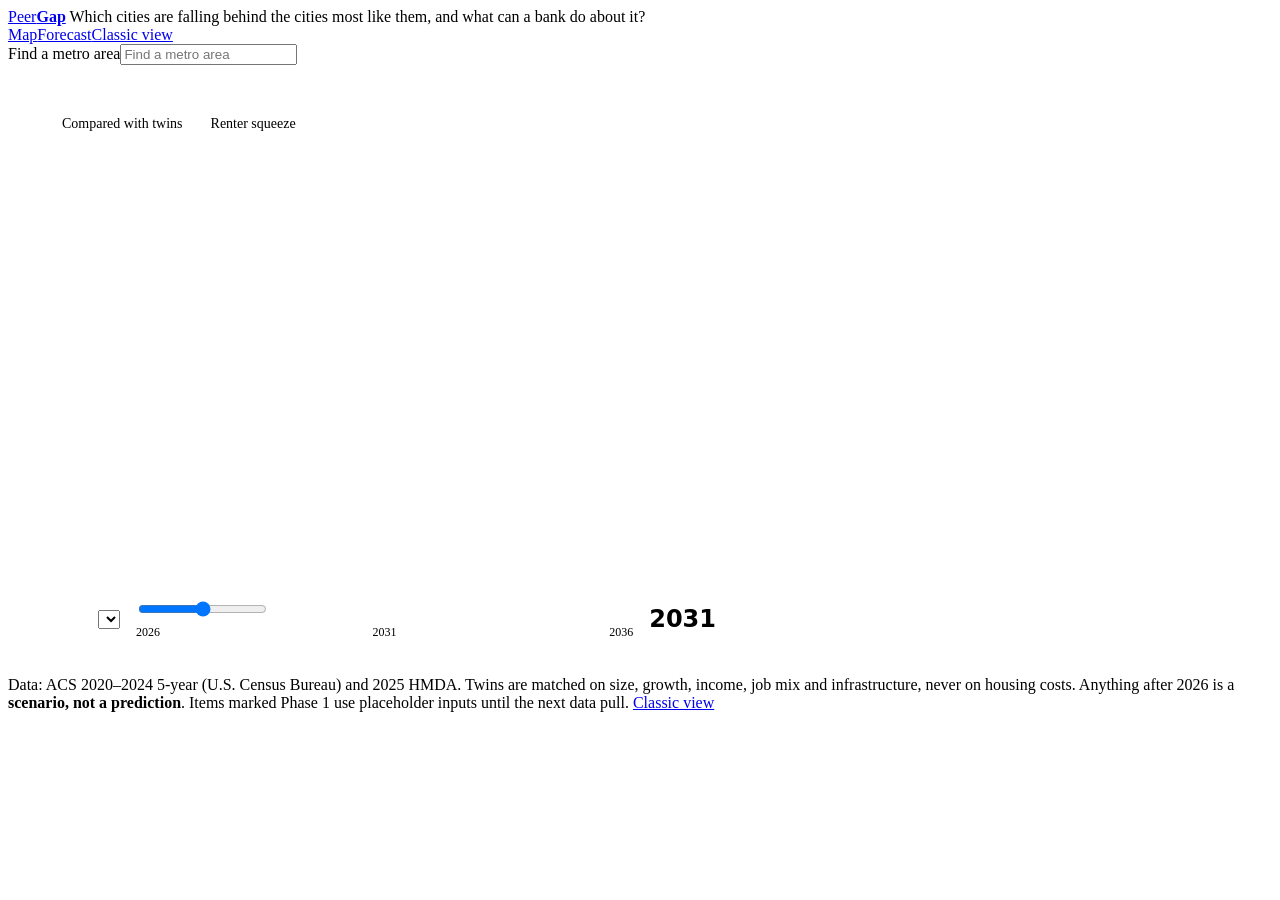
==== src/index.html @ 219c3370 "feat: map UI, forecast page, and v2 outputs for the PNC final - index.html: US map of the 100 metros" ====
<!doctype html>
<html lang="en" data-theme="light">
<head>
<meta charset="utf-8">
<meta name="viewport" content="width=device-width,initial-scale=1">
<title>PeerGap Map</title>
<meta name="description" content="Which cities are falling behind the cities most like them, and what can a bank do about it?">
<style>
/*__SHARED_CSS__*/
main{display:grid;grid-template-columns:minmax(0,1fr) 500px;gap:16px;padding:16px 24px 8px;align-items:start}
.left{display:grid;gap:16px;min-width:0}
.maptop{display:flex;align-items:center;justify-content:space-between;gap:12px;padding:12px 16px;border-bottom:1px solid var(--line);flex-wrap:wrap}
.seg{display:inline-flex;border:1px solid var(--line);border-radius:8px;overflow:hidden}
.seg button{font:inherit;font-size:14px;padding:7px 14px;border:0;background:var(--surface);color:var(--ink);cursor:pointer}
.seg button[aria-pressed="true"]{background:var(--ink);color:var(--bg)}
.legend{display:flex;align-items:center;gap:12px;font-size:13px;color:var(--muted);flex-wrap:wrap}
.legend i{display:inline-block;width:9px;height:9px;border-radius:50%;margin-right:5px;vertical-align:-1px}
.mapwrap{position:relative;padding:8px 8px 0}
svg.map{width:100%;height:auto;display:block}
.state{fill:var(--land);stroke:var(--bg);stroke-width:.8}
.dot{stroke:var(--surface);stroke-width:.8;cursor:pointer;transition:r .15s}
.dot:hover{stroke:var(--ink);stroke-width:1.2}
.dot.sel{stroke:var(--ink);stroke-width:2.5}
.lbl{font:700 15px Inter,system-ui,sans-serif;fill:var(--ink);paint-order:stroke;stroke:var(--surface);stroke-width:4px;pointer-events:none}
.timebar{display:grid;grid-template-columns:auto auto 1fr auto;gap:16px;align-items:center;padding:12px 16px;border-top:1px solid var(--line)}
.playbtn{width:34px;height:34px;border-radius:50%;border:0;background:var(--orange);color:#fff;font-size:14px;cursor:pointer;display:grid;place-items:center}
.ticks{display:flex;justify-content:space-between;font-size:12px;color:var(--muted);margin-top:4px}
.year{font:800 24px/1 Archivo,system-ui,sans-serif;font-variant-numeric:tabular-nums;min-width:62px;text-align:right}
.kpis{display:grid;grid-template-columns:repeat(3,1fr)}
.kpi{padding:18px 20px;border-right:1px solid var(--line)}
.kpi:last-child{border-right:0}
.kpi .n{font:800 30px/1 Archivo,system-ui,sans-serif;font-variant-numeric:tabular-nums}
.kpi .n small{font:400 15px/1 Inter,system-ui,sans-serif;color:var(--muted);margin-left:4px}
.kpi p{margin:6px 0 0;color:var(--muted);font-size:14px;max-width:30ch}
.rail{display:grid;gap:0}
.rail>section{padding:18px 20px;border-bottom:1px solid var(--line)}
.rail>section:last-child{border-bottom:0}
.name{font:700 20px/1.25 Archivo,system-ui,sans-serif;margin:0;overflow-wrap:anywhere}
.sub{color:var(--muted);font-size:14px;margin:4px 0 0}
.sub b{color:var(--ink)}
.meta{display:flex;flex-wrap:wrap;gap:6px;margin-top:10px;align-items:center;font-size:13px;color:var(--muted)}
.rows{display:grid;grid-template-columns:minmax(150px,1fr) 1.1fr;gap:12px 18px;align-items:center;margin-top:6px}
.rows .l{font-size:14px;line-height:1.3}
.db{position:relative;height:30px}
.db .tr{position:absolute;left:0;right:0;top:21px;height:2px;background:var(--line)}
.db .seg2{position:absolute;top:21px;height:2px;background:var(--dot)}
.db .pt{position:absolute;top:17px;width:10px;height:10px;border-radius:50%;transform:translateX(-50%)}
.db .v{position:absolute;top:0;font-size:12px;transform:translateX(-50%);white-space:nowrap;font-variant-numeric:tabular-nums}
.db .v.me{font-weight:700}
.key{font-size:13px;color:var(--muted);margin-top:8px;display:flex;gap:16px}
.key i{display:inline-block;width:8px;height:8px;border-radius:50%;margin-right:5px}
.twins{font-size:14px;color:var(--muted);margin-top:10px;line-height:1.7}
.twins button{all:unset;cursor:pointer;color:var(--ink);text-decoration:underline;text-decoration-color:var(--line);text-underline-offset:3px}
.twins button:hover{text-decoration-color:var(--ink)}
.twins button:focus-visible{outline:2px solid var(--orange)}
.fix{border-left:4px solid var(--orange);padding-left:14px}
.fix .lane{color:var(--orange);font-size:12px;font-weight:700;letter-spacing:.6px;text-transform:uppercase}
.fix h4{margin:2px 0 6px;font:700 18px/1.3 Archivo,system-ui,sans-serif}
.fix p{margin:0 0 8px;font-size:14px}
.tiles{display:grid;grid-template-columns:1fr 1fr;gap:12px;margin:12px 0}
.tile{background:var(--chip);border-radius:8px;padding:12px 14px}
.tile .k{font-size:13px;color:var(--muted)}
.tile .big{font:800 24px/1.2 Archivo,system-ui,sans-serif;font-variant-numeric:tabular-nums}
.tile .big small{font:400 14px/1 Inter,system-ui,sans-serif;color:var(--muted)}
.tile .s{font-size:13px;color:var(--muted);font-variant-numeric:tabular-nums}
.result{margin:10px 0 4px;font-size:15px}
details{margin-top:0}
summary{cursor:pointer;font-size:14px;color:var(--muted)}
.layers{width:100%;border-collapse:collapse;font-size:13px;margin-top:8px}
.layers td{padding:5px 4px;border-bottom:1px solid var(--line);vertical-align:top}
.layers td:last-child{text-align:right;white-space:nowrap}
.ok{color:var(--green);font-weight:600}
.scrollx{overflow-x:auto;margin:0 -4px}
.pt{border-collapse:collapse;font-size:12px;font-variant-numeric:tabular-nums;white-space:nowrap;width:100%}
.pt th{font-weight:600;color:var(--muted);text-align:right;padding:5px 6px;border-bottom:1px solid var(--line)}
.pt td{text-align:right;padding:5px 6px;border-bottom:1px solid var(--line)}
.pt th:first-child,.pt td:first-child{text-align:left}
.pt tr.me td{font-weight:700;background:var(--sel)}
.pt tr.med td{color:var(--muted);font-style:italic}
details+details{margin-top:8px}
@media (max-width:1100px){main{grid-template-columns:1fr}}
@media (max-width:700px){.rows{grid-template-columns:1fr;gap:2px 0}.rows .l{margin-top:10px}.tiles{grid-template-columns:1fr}.maptop{padding:10px 12px}.kpis{grid-template-columns:1fr}.kpi{border-right:0;border-bottom:1px solid var(--line)}.timebar{grid-template-columns:auto 1fr auto}.timebar .what{grid-column:1/-1}}
</style>
</head>
<body>
<header>
  <a class="word" href="index.html">Peer<b>Gap</b></a>
  <span class="tag">Which cities are falling behind the cities most like them, and what can a bank do about it?</span>
  <nav><a href="index.html" aria-current="page">Map</a><a href="forecast.html">Forecast</a><a href="legacy.html">Classic view</a></nav>
  <div class="search"><label class="sr" for="q">Find a metro area</label><input id="q" type="search" placeholder="Find a metro area" autocomplete="off"><ul id="hits" role="listbox"></ul></div>
</header>
<main>
  <div class="left">
    <div class="card">
      <div class="maptop">
        <div class="seg" role="group" aria-label="Map colouring">
          <button id="mode-twins" aria-pressed="true">Compared with twins</button>
          <button id="mode-squeeze" aria-pressed="false">Renter squeeze</button>
        </div>
        <div class="legend" id="legend"></div>
      </div>
      <div class="mapwrap"><svg class="map" id="map" viewBox="0 0 975 610" role="img" aria-label="Map of the 100 largest U.S. metros"></svg></div>
      <div class="timebar">
        <button class="playbtn" id="play" aria-label="Play the scenario">&#9654;</button>
        <select id="whatif" class="what" aria-label="What-if scenario"></select>
        <div><input type="range" id="year" min="2026" max="2036" step="1" value="2031" aria-label="Year"><div class="ticks"><span>2026</span><span>2031</span><span>2036</span></div></div>
        <span class="year" id="yearlbl">2031</span>
      </div>
    </div>
    <div class="card kpis" id="kpis"></div>
  </div>
  <div class="card rail" id="rail"></div>
</main>
<footer>
  <span>Data: ACS 2020–2024 5-year (U.S. Census Bureau) and 2025 HMDA. Twins are matched on size, growth, income, job mix and infrastructure, never on housing costs.</span>
  <span>Anything after 2026 is a <b>scenario, not a prediction</b>. Items marked <span class="badge p1">Phase 1</span> use placeholder inputs until the next data pull.</span>
  <a href="legacy.html">Classic view</a>
</footer>
<script>/*__D3__*/</script>
<script>/*__TOPOJSON__*/</script>
<script>
const DATA = /*__DATA__*/;
const V2 = /*__V2__*/;
const US = /*__US__*/;
const M = DATA.metros, byId = Object.fromEntries(M.map(x=>[x.id,x]));
const slug = s => s.toLowerCase().replace(/[^a-z0-9]/g,'');
const bySlug = Object.fromEntries(M.map(x=>[slug(x.s),x]));
const esc = s => String(s).replace(/[&<>"]/g,c=>({'&':'&amp;','<':'&lt;','>':'&gt;','"':'&quot;'}[c]));
const sgn = v => (v>0?'+':v<0?'−':'')+Math.abs(v).toFixed(2);
const YEARS = V2.years, CFG = V2.cfg;
const ROWS = [ // plain-language view of the four measures the deck leads with
  ['burden','Renters stretched by rent', v=>Math.round(v*100)+'%', 1],
  ['price_to_income','Years of income to buy a home', v=>v.toFixed(1)+' yrs', 1],
  ['denial','Buyers turned down for a mortgage', v=>'1 in '+Math.round(1/v), 1],
  ['homeownership','Households that own their home', v=>Math.round(v*100)+'%', -1]];
const CAUSE = {
  O:['Buyers get turned down','Mortgage applications are denied more often than in its twin cities.'],
  H:['Not enough homes get built','Fewer new homes per household than its twin cities, so prices and rents have nowhere to go but up.'],
  M:['Older homes are slipping away','More of the housing stock is pre-1960 than in its twins, and it is repricing or falling out of use.'],
  E:['Owning costs keep climbing','Property tax and insurance take a bigger bite of owner income than in its twin cities.']};
const PRODUCT = {
  'Gap Equity Loan':'a partner pool covers 20% down, the bank makes the 80% loan.',
  'Second-look underwriting':'a second look for denied applicants using rent history.',
  'Condo rescue loans':'financing for buildings that fail agency condo rules, so units can get mortgages again.',
  'Hidden-land finder + construction financing':'map under-used parcels and finance the homes that fit on them.',
  'Predevelopment financing':'early money for permits and plans so projects reach construction.',
  'Fix-to-keep loans':'repair loans that keep older low-rent buildings in use.',
  'Expiring-affordability alerts':'flag buildings about to reprice and co-invest to keep them affordable.',
  'Homestead auto-filing':'file the tax exemptions owners are missing.',
  'Insurance-retrofit grants':'fund the roof and storm upgrades that cut premiums.',
  'Escrow early warning':'warn owners before tax and insurance jumps hit their payment.'};
const LAYERS = [['Census ACS 5-year','yearly','ok'],['HMDA mortgage data','yearly','ok'],['Building permits','monthly','p1'],['Zillow / Apartment List rents','monthly','p1'],['FHFA house price index','quarterly','p1'],['BLS jobs and wages','monthly','p1'],['HUD subsidized housing + NHPD','yearly','p1'],['County parcels','yearly','p1'],['FEMA risk + flood insurance','yearly','p1'],['Fannie Mae condo eligibility','monthly','p1'],['Council agendas (AI scan)','weekly','p1'],['Bank-side: applications, denial reasons, escrow','live · never leaves the bank','bank']];

const S = {id:null, mode:'twins', whatif:'rents_outpace_pay', year:2031, play:false, timer:null};
const yi = () => S.year - YEARS[0];
const sc = (id, w=S.whatif) => V2.metros[id].sc[w];
const gapAt = (id, y=yi(), play=false) => { const s = sc(id); return (play ? s.gp : s.g)[y]; };
const rankAt = (id, y=yi(), play=false) => { const g = gapAt(id,y,play); return 1 + M.filter(x=>x.id!==id && gapAt(x.id,y) > g).length; };
const stretched = (y) => M.filter(x=>sc(x.id).b[y] >= CFG.stretched_share).length;

// ---------- map ----------
const proj = d3.geoAlbersUsa().scale(1300).translate([487.5,305]);
const path = d3.geoPath();
const svg = d3.select('#map');
svg.append('g').selectAll('path').data(topojson.feature(US, US.objects.states).features).join('path').attr('class','state').attr('d', path);
const pts = M.map(x=>{ const v=V2.metros[x.id], p=proj([v.lon,v.lat]); return {x, px:p?p[0]:null, py:p?p[1]:null}; }).filter(d=>d.px!==null);
const dots = svg.append('g').selectAll('circle').data(pts).join('circle').attr('class','dot').attr('cx',d=>d.px).attr('cy',d=>d.py).attr('r',4.5)
  .on('click',(e,d)=>select(d.x.id)).append('title');
const label = svg.append('text').attr('class','lbl');
const twinColor = g => g >= CFG.wide_margin_sd ? 'var(--red)' : g >= CFG.gap_metro_sd ? 'var(--orange)' : g <= -CFG.gap_metro_sd ? 'var(--green)' : 'var(--dot)';
const squeezeColor = b => b >= 0.60 ? 'var(--red)' : b >= 0.55 ? 'var(--orange)' : b >= 0.50 ? 'var(--peach)' : 'var(--dot)';
function paint(){
  svg.selectAll('circle.dot').attr('fill', d => S.mode==='twins' ? twinColor(d.x.gap) : squeezeColor(sc(d.x.id).b[yi()]))
    .classed('sel', d=>d.x.id===S.id).attr('r', d=>d.x.id===S.id?7:4.5)
    .select('title').text(d => S.mode==='twins' ? `${d.x.s}: ${sgn(d.x.gap)} SD vs twins (#${d.x.rank})` : `${d.x.s}: ${Math.round(sc(d.x.id).b[yi()]*100)}% of renters stretched in ${S.year} (scenario)`);
  svg.selectAll('circle.sel').raise();
  const sel = pts.find(d=>d.x.id===S.id); if(sel){ label.attr('x',sel.px+10).attr('y',sel.py+5).text(sel.x.s); }
  document.getElementById('legend').innerHTML = S.mode==='twins'
    ? `Gap vs. its twins: <span><i style="background:var(--red)"></i>Wide margin</span><span><i style="background:var(--orange)"></i>Behind</span><span><i style="background:var(--dot)"></i>In line</span><span><i style="background:var(--green)"></i>Ahead</span>`
    : `Renters spending 30%+ on rent: <span><i style="background:var(--red)"></i>6 in 10+</span><span><i style="background:var(--orange)"></i>55%+</span><span><i style="background:var(--peach)"></i>Half+</span><span><i style="background:var(--dot)"></i>Under half</span>`;
}
function setMode(m){ S.mode=m; document.getElementById('mode-twins').setAttribute('aria-pressed', m==='twins'); document.getElementById('mode-squeeze').setAttribute('aria-pressed', m==='squeeze'); paint(); }
document.getElementById('mode-twins').onclick = ()=>setMode('twins');
document.getElementById('mode-squeeze').onclick = ()=>setMode('squeeze');

// ---------- time ----------
const yr = document.getElementById('year');
function setYear(y){ S.year=+y; yr.value=y; yr.style.setProperty('--p', ((y-2026)/10*100)+'%'); document.getElementById('yearlbl').textContent=y; paint(); kpis(); scenarioCard(); }
yr.addEventListener('input', e=>setYear(e.target.value));
const wsel = document.getElementById('whatif');
wsel.innerHTML = Object.entries(V2.whatifs).map(([k,l])=>`<option value="${k}">What if: ${esc(l.toLowerCase())}</option>`).join('');
wsel.value = S.whatif; wsel.onchange = e=>{ S.whatif=e.target.value; paint(); kpis(); scenarioCard(); };
const playBtn = document.getElementById('play');
playBtn.onclick = ()=>{
  if(S.play){ clearInterval(S.timer); S.play=false; playBtn.innerHTML='&#9654;'; return; }
  S.play=true; playBtn.innerHTML='&#10074;&#10074;'; if(S.mode!=='squeeze') setMode('squeeze');
  let y = S.year>=2036 ? 2026 : S.year; setYear(y);
  S.timer = setInterval(()=>{ y++; if(y>2036){ clearInterval(S.timer); S.play=false; playBtn.innerHTML='&#9654;'; return; } setYear(y); }, 650);
};

// ---------- KPIs ----------
function kpis(){
  const n1 = M.filter(x=>x.gap>=CFG.gap_metro_sd).length, n2 = M.filter(x=>x.gap>=CFG.wide_margin_sd).length;
  const a = stretched(0), b = stretched(yi());
  document.getElementById('kpis').innerHTML = `
    <div class="kpi"><div class="n">${n1}<small>of 100</small></div><p>metros are less affordable than their twins</p></div>
    <div class="kpi"><div class="n">${n2}</div><p>trail their twins by a wide margin</p></div>
    <div class="kpi"><div class="n">${a} <span aria-hidden="true">→</span><span class="sr">to</span> <span style="color:${b>a?'var(--red)':b<a?'var(--green)':'inherit'}">${b}</span></div><p>metros where 6 in 10 renters are stretched, by ${S.year} <span class="badge p1">scenario</span></p></div>`;
}

// ---------- rail ----------
const ext = {}; ROWS.forEach(([k])=>{ const vals = M.flatMap(x=>[x.m[k],x.mt[k]]); ext[k]=[Math.min(...vals), Math.max(...vals)]; });
function dumbbell(x,[k,l,f,dir]){
  const v=x.m[k], t=x.mt[k], [lo,hi]=ext[k], px = u => 6+88*(u-lo)/(hi-lo);
  const worse = dir*(v-t)>0, close = Math.abs(v-t)/Math.max(Math.abs(t),1e-9)<0.02;
  const c = close?'var(--ink)':worse?'var(--red)':'var(--green)';
  return `<div class="l">${l}</div><div class="db" role="img" aria-label="${l}: ${x.s} ${f(v)}, twin median ${f(t)}">
    <div class="tr"></div><div class="seg2" style="left:${Math.min(px(v),px(t))}%;width:${Math.abs(px(v)-px(t))}%"></div>
    <span class="v" style="left:${px(t)}%;color:var(--muted)">${f(t)}</span><span class="v me" style="left:${px(v)}%;color:${c}">${f(v)}</span>
    <span class="pt" style="left:${px(t)}%;background:var(--dot)"></span><span class="pt" style="left:${px(v)}%;background:${c}"></span></div>`;
}
function fixCard(x){
  const v = V2.metros[x.id], p = PLAY[x.top];
  if(!x.top || x.gap<=0) return `<div class="fix" style="border-left-color:var(--green)"><div class="lane" style="color:var(--green)">Watch</div><h4>${x.gap>0?'No driver is worse than its twins':'More affordable than its twins'}</h4><p>${esc(x.s)} matches or beats its twins on the drivers we measure${x.top?`; ${PLAY[x.top][0].toLowerCase()} is where it trails most`:''}.</p></div>`;
  const [h,why] = CAUSE[x.top]; const prods = v.products.length?v.products:(PLAY[x.top]?[PLAY[x.top][1]]:[]);
  const first = prods[0], rest = prods.slice(1);
  return `<div class="fix"><div class="lane">${esc(v.lane)}</div><h4>${h}</h4><p>${why}</p>
    <p><b>Bank play:</b> ${esc(first)}: ${PRODUCT[first]||''}${rest.length?' Plus '+rest.map(r=>r.toLowerCase()).join(' and ')+'.':''}</p>
    <p class="note">Why this lane: ${esc(v.route_reason)}.</p></div>`;
}
const PLAY = {H:['Housing supply','Build'],O:['Ownership access','Access'],M:['Maintaining existing stock','Preserve'],E:['Expenses of ownership','Relief']};
const pct = v => v==null ? '—' : (v*100).toFixed(1)+'%';
function peerTable(x){
  const v = V2.metros[x.id], cl = V2.clusters[v.cluster];
  const row = (id, d, me) => { const f = V2.metros[id].f; return `<tr${me?' class="me"':''}><td>${esc(byId[id].s)}</td><td>${d==null?'—':d.toFixed(2)}</td><td>${(f[0]/1e6).toFixed(1)}M</td><td>${f[1]==null?'n/a':(f[1]>0?'+':'')+(f[1]*100).toFixed(1)+'%'}</td><td>$${Math.round(f[2]/1000)}k</td><td>${esc(f[3])} ${pct(f[4])}</td><td>${pct(f[5])}</td><td>${pct(f[6])}</td><td>${pct(f[7])}</td><td>${f[8].toFixed(0)}</td><td>${sgn(f[9])}</td></tr>`; };
  const med = i => { const a = x.tw.map(id=>V2.metros[id].f[i]).filter(z=>z!=null).sort((p,q)=>p-q); const n=a.length; return n? (n%2? a[(n-1)/2] : (a[n/2-1]+a[n/2])/2) : null; };
  const mrow = `<tr class="med"><td>Twin median</td><td>${med_d(v.td).toFixed(2)}</td><td>${(med(0)/1e6).toFixed(1)}M</td><td>${(med(1)>0?'+':'')+(med(1)*100).toFixed(1)}%</td><td>$${Math.round(med(2)/1000)}k</td><td>${pct(med(4))}</td><td>${pct(med(5))}</td><td>${pct(med(6))}</td><td>${pct(med(7))}</td><td>${med(8).toFixed(0)}</td><td>${sgn(med(9))}</td></tr>`;
  return `<p class="note" style="margin:8px 0 6px">Distance = how different on the matching factors (lower is closer). Housing costs are never used to match. ${esc(x.s)} sits in <b>${esc(cl.name)}</b>: ${cl.n} metros like ${esc(cl.examples.split(' | ').slice(0,3).join(', '))}.</p>
    <div class="scrollx"><table class="pt"><thead><tr><th>Metro</th><th>Dist.</th><th>Pop.</th><th>5-yr growth</th><th>Income</th><th>Top industry</th><th>Broadband</th><th>Transit</th><th>No car</th><th>Commute</th><th>Housing score</th></tr></thead>
    <tbody>${row(x.id,null,true)}${x.tw.map((id,i)=>row(id, v.td[i])).join('')}${mrow}</tbody></table></div>`;
}
const med_d = a => { const s=[...a].sort((p,q)=>p-q), n=s.length; return n%2? s[(n-1)/2] : (s[n/2-1]+s[n/2])/2; };
function rail(){
  const x = byId[S.id], v = V2.metros[x.id];
  const arrow = {diverging:'↗ Diverging', recovering:'↘ Recovering', chronic:'→ Chronic', stable:'→ Stable'}[v.trend];
  document.getElementById('rail').innerHTML = `
    <section>
      <h2 class="name">${esc(x.n)}</h2>
      <p class="sub"><b>${sgn(x.gap)} SD</b> ${x.gap>0?'less':'more'} affordable than its 10 twins · <b>#${x.rank}</b> of 100 · top 10 in <b>${Math.round(x.mc*100)}%</b> of ${DATA.meta.runs.toLocaleString()} simulations</p>
      <div class="meta"><span class="badge">${esc(V2.clusters[v.cluster].name)}</span><span>${arrow} <span class="tabular">${sgn(v.gap_then)} then → ${sgn(x.gap)} now</span></span><span class="badge p1" title="Trend uses placeholder 2015–19 inputs until the next data pull">Phase 1 · illustrative</span>${v.priority?'<span class="badge" style="background:var(--sel);color:var(--orange-ink)">Priority market</span>':''}</div>
    </section>
    <section>
      <div class="rows">${ROWS.map(r=>dumbbell(x,r)).join('')}</div>
      <div class="key"><span><i style="background:var(--ink)"></i>${esc(x.s)}</span><span><i style="background:var(--dot)"></i>Twin-city median</span></div>
      <p class="twins">Twins: ${x.tw.map(id=>`<button data-id="${id}">${esc(byId[id].s)}</button>`).join(', ')}</p>
      <details><summary>Twins side by side (the matching factors)</summary>${peerTable(x)}</details>
      <details><summary>All six measures and the drivers</summary>
        <table class="layers" style="margin-top:8px">${[['burden','Renters paying 30%+'],['severe','Renters paying 50%+'],['rent_to_income','Rent ÷ renter income'],['price_to_income','Home value ÷ income'],['denial','Mortgage denial rate'],['homeownership','Homeownership']].map(([k,l])=>`<tr><td>${l}</td><td class="tabular">${k==='price_to_income'?x.m[k].toFixed(1)+'×':(x.m[k]*100).toFixed(1)+'%'} <span class="note">vs ${k==='price_to_income'?x.mt[k].toFixed(1)+'×':(x.mt[k]*100).toFixed(1)+'%'}</span></td></tr>`).join('')}
        ${x.dr.map(d=>`<tr><td>${esc({denial:'Mortgage denial rate',tax_burden:'Property tax ÷ owner income',recent_build:'Homes built since 2010',multifamily:'Homes in 5+ unit buildings',pre1960:'Homes built before 1960'}[d.k])} <span class="badge">${d.h}</span></td><td class="tabular" style="color:${d.d>0?'var(--red)':'var(--green)'}">${sgn(d.d)} SD vs twins</td></tr>`).join('')}</table></details>
    </section>
    <section><p class="kicker">Main reason and the fix</p>${fixCard(x)}</section>
    <section id="scenario"></section>
    <section><details><summary>Data layers: what is live and what comes next</summary>
      <table class="layers">${LAYERS.map(([n,f,s])=>`<tr><td>${n}<br><span class="note">${f}</span></td><td>${s==='ok'?'<span class="ok">Live in tool</span>':s==='bank'?'<span class="badge">Bank-side</span>':'<span class="badge p1">Phase 1</span>'}</td></tr>`).join('')}</table></details></section>`;
  scenarioCard();
}
function scenarioCard(){
  const el = document.getElementById('scenario'); if(!el || !S.id) return;
  const x = byId[S.id], v = V2.metros[x.id], s = sc(x.id), y = yi(), play = document.getElementById('bank')?.checked || false;
  const b0 = s.b[0], bY = s.b[y], r0 = rankAt(x.id,0), rY = rankAt(x.id,y,play), g0 = s.g[0], gY = s.g[y], gP = s.gp[y];
  const move = Math.abs(gY-g0) < CFG.diverging_sd ? 'Holds steady' : gY>g0 ? 'Widens' : 'Narrows';
  const smaller = gY>0 ? Math.round((gY-gP)/gY*100) : 0;
  const dpts = ((x.m.denial - x.mt.denial)*100).toFixed(1);
  el.innerHTML = `<p class="kicker">${esc(V2.whatifs[S.whatif])}: ${esc(x.s)} by ${S.year} <span class="badge p1">Phase 1 · scenario</span></p>
    <div class="tiles">
      <div class="tile"><div class="k">Renters stretched by rent</div><div class="big"><small>${Math.round(b0*100)}% →</small> <span style="color:${bY>b0+.005?'var(--red)':bY<b0-.005?'var(--green)':'inherit'}">${Math.round(bY*100)}%</span></div></div>
      <div class="tile"><div class="k">Gap vs. twins</div><div class="big">${move}</div><div class="s">#${r0} → #${rY} of 100${play?' with the play':''}</div></div>
    </div>
    <label class="switch"><input type="checkbox" id="bank" ${play?'checked':''}> Add the bank play</label>
    <p class="result">${x.gap>0 && x.top==='O' || v.lane==='Access'
      ? (play ? `With the bank play, the gap is <b>${smaller}% smaller</b> by ${S.year}.` : `Turn on the bank play to see how much of the gap the ${esc(v.lane)} lane closes by ${S.year}.`)
      : (play ? `The ${esc(v.lane)} lane is modelled only through mortgage access here; for ${esc(x.s)} that closes <b>${smaller}%</b> of the gap by ${S.year}.` : `${esc(x.s)}'s lead driver is ${esc((PLAY[x.top]||['',''])[0].toLowerCase()||'none')}; the bank-play switch models mortgage access only.`)}</p>
    <p class="note">Assumption: the play closes half of the ${dpts}-point denial gap with its twins by 2031. Band and drift come from the 1,000-run Monte Carlo spread.</p>
    <p class="note">Change the what-if under the map. <b>A scenario, not a prediction.</b> <a href="forecast.html#${slug(x.s)}">Open the full forecast →</a></p>`;
  document.getElementById('bank').onchange = scenarioCard;
}

// ---------- selection + search ----------
function select(id, push=true){ S.id=id; rail(); paint(); if(push){ try{ history.replaceState(null,'','#'+slug(byId[id].s)); }catch(e){} } }
document.addEventListener('click', e=>{ const b=e.target.closest('button[data-id]'); if(b) select(b.dataset.id); });
const q = document.getElementById('q'), hits = document.getElementById('hits');
q.addEventListener('input', ()=>{ const f=q.value.trim().toLowerCase(); if(!f){hits.classList.remove('open');return;}
  const list = M.filter(x=>x.n.toLowerCase().includes(f)).slice(0,8);
  hits.innerHTML = list.map(x=>`<li role="option"><button data-id="${x.id}">${esc(x.s)}<small>#${x.rank} · ${sgn(x.gap)}</small></button></li>`).join('') || '<li class="note" style="padding:8px">No metro matches.</li>';
  hits.classList.add('open'); });
q.addEventListener('keydown', e=>{ if(e.key==='Enter'){ const b=hits.querySelector('button'); if(b){ select(b.dataset.id); q.value=''; hits.classList.remove('open'); } } if(e.key==='Escape'){ hits.classList.remove('open'); } });
hits.addEventListener('click', ()=>{ q.value=''; hits.classList.remove('open'); });
document.addEventListener('click', e=>{ if(!e.target.closest('.search')) hits.classList.remove('open'); });

const start = bySlug[(location.hash||'').slice(1)] || bySlug['miami'] || M[0];
kpis(); setYear(2031); select(start.id, false);
</script>
</body>
</html>
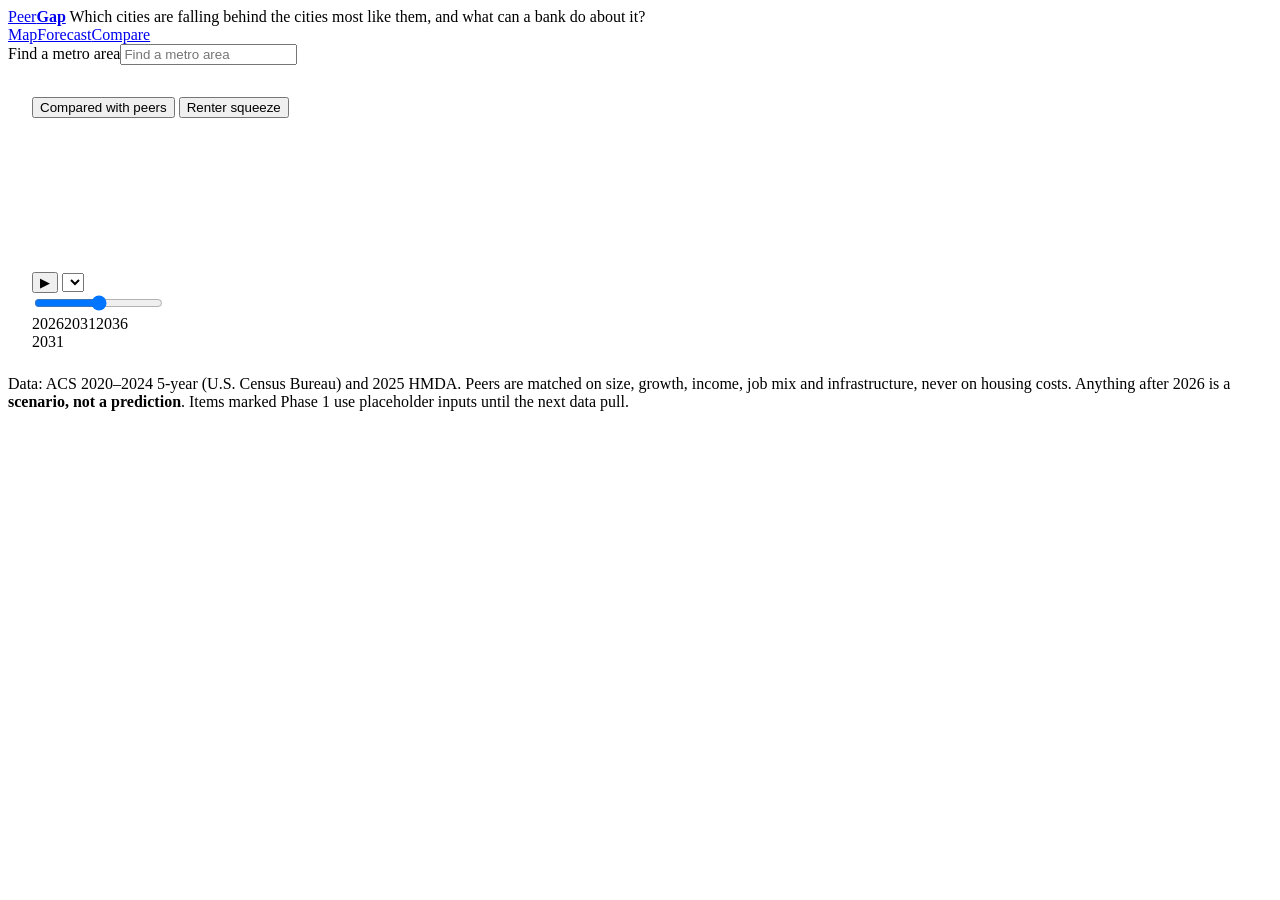
==== commit ed8e18f4: "feat: peer lines, compare page, map-based forecast, simulation Q&A - Map: clicking a city draws thin" ====
--- a/src/index.html
+++ b/src/index.html
@@ -9,39 +9,21 @@
 /*__SHARED_CSS__*/
 main{display:grid;grid-template-columns:minmax(0,1fr) 500px;gap:16px;padding:16px 24px 8px;align-items:start}
 .left{display:grid;gap:16px;min-width:0}
-.maptop{display:flex;align-items:center;justify-content:space-between;gap:12px;padding:12px 16px;border-bottom:1px solid var(--line);flex-wrap:wrap}
-.seg{display:inline-flex;border:1px solid var(--line);border-radius:8px;overflow:hidden}
-.seg button{font:inherit;font-size:14px;padding:7px 14px;border:0;background:var(--surface);color:var(--ink);cursor:pointer}
-.seg button[aria-pressed="true"]{background:var(--ink);color:var(--bg)}
-.legend{display:flex;align-items:center;gap:12px;font-size:13px;color:var(--muted);flex-wrap:wrap}
-.legend i{display:inline-block;width:9px;height:9px;border-radius:50%;margin-right:5px;vertical-align:-1px}
-.mapwrap{position:relative;padding:8px 8px 0}
-svg.map{width:100%;height:auto;display:block}
-.state{fill:var(--land);stroke:var(--bg);stroke-width:.8}
-.dot{stroke:var(--surface);stroke-width:.8;cursor:pointer;transition:r .15s}
-.dot:hover{stroke:var(--ink);stroke-width:1.2}
-.dot.sel{stroke:var(--ink);stroke-width:2.5}
-.lbl{font:700 15px Inter,system-ui,sans-serif;fill:var(--ink);paint-order:stroke;stroke:var(--surface);stroke-width:4px;pointer-events:none}
-.timebar{display:grid;grid-template-columns:auto auto 1fr auto;gap:16px;align-items:center;padding:12px 16px;border-top:1px solid var(--line)}
-.playbtn{width:34px;height:34px;border-radius:50%;border:0;background:var(--orange);color:#fff;font-size:14px;cursor:pointer;display:grid;place-items:center}
-.ticks{display:flex;justify-content:space-between;font-size:12px;color:var(--muted);margin-top:4px}
-.year{font:800 24px/1 Archivo,system-ui,sans-serif;font-variant-numeric:tabular-nums;min-width:62px;text-align:right}
 .kpis{display:grid;grid-template-columns:repeat(3,1fr)}
 .kpi{padding:18px 20px;border-right:1px solid var(--line)}
 .kpi:last-child{border-right:0}
 .kpi .n{font:800 30px/1 Archivo,system-ui,sans-serif;font-variant-numeric:tabular-nums}
 .kpi .n small{font:400 15px/1 Inter,system-ui,sans-serif;color:var(--muted);margin-left:4px}
 .kpi p{margin:6px 0 0;color:var(--muted);font-size:14px;max-width:30ch}
-.rail{display:grid;gap:0}
 .rail>section{padding:18px 20px;border-bottom:1px solid var(--line)}
 .rail>section:last-child{border-bottom:0}
 .name{font:700 20px/1.25 Archivo,system-ui,sans-serif;margin:0;overflow-wrap:anywhere}
-.sub{color:var(--muted);font-size:14px;margin:4px 0 0}
+.sub{color:var(--muted);font-size:14px;margin:2px 0 0}
 .sub b{color:var(--ink)}
 .meta{display:flex;flex-wrap:wrap;gap:6px;margin-top:10px;align-items:center;font-size:13px;color:var(--muted)}
 .rows{display:grid;grid-template-columns:minmax(150px,1fr) 1.1fr;gap:12px 18px;align-items:center;margin-top:6px}
 .rows .l{font-size:14px;line-height:1.3}
-.db{position:relative;height:30px}
+.db{position:relative;height:44px}
 .db .tr{position:absolute;left:0;right:0;top:21px;height:2px;background:var(--line)}
 .db .seg2{position:absolute;top:21px;height:2px;background:var(--dot)}
 .db .pt{position:absolute;top:17px;width:10px;height:10px;border-radius:50%;transform:translateX(-50%)}
@@ -49,10 +31,10 @@
 .db .v.me{font-weight:700}
 .key{font-size:13px;color:var(--muted);margin-top:8px;display:flex;gap:16px}
 .key i{display:inline-block;width:8px;height:8px;border-radius:50%;margin-right:5px}
-.twins{font-size:14px;color:var(--muted);margin-top:10px;line-height:1.7}
-.twins button{all:unset;cursor:pointer;color:var(--ink);text-decoration:underline;text-decoration-color:var(--line);text-underline-offset:3px}
-.twins button:hover{text-decoration-color:var(--ink)}
-.twins button:focus-visible{outline:2px solid var(--orange)}
+.peers{font-size:14px;color:var(--muted);margin-top:10px;line-height:1.7}
+.peers button{all:unset;cursor:pointer;color:var(--ink);text-decoration:underline;text-decoration-color:var(--line);text-underline-offset:3px}
+.peers button:hover{text-decoration-color:var(--ink)}
+.peers button:focus-visible{outline:2px solid var(--orange)}
 .fix{border-left:4px solid var(--orange);padding-left:14px}
 .fix .lane{color:var(--orange);font-size:12px;font-weight:700;letter-spacing:.6px;text-transform:uppercase}
 .fix h4{margin:2px 0 6px;font:700 18px/1.3 Archivo,system-ui,sans-serif}
@@ -60,33 +42,31 @@
 .tiles{display:grid;grid-template-columns:1fr 1fr;gap:12px;margin:12px 0}
 .tile{background:var(--chip);border-radius:8px;padding:12px 14px}
 .tile .k{font-size:13px;color:var(--muted)}
-.tile .big{font:800 24px/1.2 Archivo,system-ui,sans-serif;font-variant-numeric:tabular-nums}
-.tile .big small{font:400 14px/1 Inter,system-ui,sans-serif;color:var(--muted)}
+.tile .bg{font:800 24px/1.2 Archivo,system-ui,sans-serif;font-variant-numeric:tabular-nums}
+.tile .bg small{font:400 14px/1 Inter,system-ui,sans-serif;color:var(--muted)}
 .tile .s{font-size:13px;color:var(--muted);font-variant-numeric:tabular-nums}
 .result{margin:10px 0 4px;font-size:15px}
-details{margin-top:0}
 summary{cursor:pointer;font-size:14px;color:var(--muted)}
+details+details{margin-top:8px}
 .layers{width:100%;border-collapse:collapse;font-size:13px;margin-top:8px}
 .layers td{padding:5px 4px;border-bottom:1px solid var(--line);vertical-align:top}
 .layers td:last-child{text-align:right;white-space:nowrap}
 .ok{color:var(--green);font-weight:600}
-.scrollx{overflow-x:auto;margin:0 -4px}
-.pt{border-collapse:collapse;font-size:12px;font-variant-numeric:tabular-nums;white-space:nowrap;width:100%}
-.pt th{font-weight:600;color:var(--muted);text-align:right;padding:5px 6px;border-bottom:1px solid var(--line)}
-.pt td{text-align:right;padding:5px 6px;border-bottom:1px solid var(--line)}
-.pt th:first-child,.pt td:first-child{text-align:left}
-.pt tr.me td{font-weight:700;background:var(--sel)}
-.pt tr.med td{color:var(--muted);font-style:italic}
-details+details{margin-top:8px}
+.pt2{border-collapse:collapse;font-size:12px;font-variant-numeric:tabular-nums;white-space:nowrap;width:100%}
+.pt2 th{font-weight:600;color:var(--muted);text-align:right;padding:5px 6px;border-bottom:1px solid var(--line)}
+.pt2 td{text-align:right;padding:5px 6px;border-bottom:1px solid var(--line)}
+.pt2 th:first-child,.pt2 td:first-child{text-align:left}
+.pt2 tr.me td{font-weight:700;background:var(--sel)}
+.pt2 tr.med td{color:var(--muted);font-style:italic}
 @media (max-width:1100px){main{grid-template-columns:1fr}}
-@media (max-width:700px){.rows{grid-template-columns:1fr;gap:2px 0}.rows .l{margin-top:10px}.tiles{grid-template-columns:1fr}.maptop{padding:10px 12px}.kpis{grid-template-columns:1fr}.kpi{border-right:0;border-bottom:1px solid var(--line)}.timebar{grid-template-columns:auto 1fr auto}.timebar .what{grid-column:1/-1}}
+@media (max-width:700px){.rows{grid-template-columns:1fr;gap:2px 0}.rows .l{margin-top:10px}.tiles{grid-template-columns:1fr}.maptop{padding:10px 12px}.kpis{grid-template-columns:1fr}.kpi{border-right:0;border-bottom:1px solid var(--line)}}
 </style>
 </head>
 <body>
 <header>
   <a class="word" href="index.html">Peer<b>Gap</b></a>
   <span class="tag">Which cities are falling behind the cities most like them, and what can a bank do about it?</span>
-  <nav><a href="index.html" aria-current="page">Map</a><a href="forecast.html">Forecast</a><a href="legacy.html">Classic view</a></nav>
+  <nav><a href="index.html" aria-current="page">Map</a><a href="forecast.html">Forecast</a><a href="compare.html">Compare</a></nav>
   <div class="search"><label class="sr" for="q">Find a metro area</label><input id="q" type="search" placeholder="Find a metro area" autocomplete="off"><ul id="hits" role="listbox"></ul></div>
 </header>
 <main>
@@ -94,12 +74,12 @@
     <div class="card">
       <div class="maptop">
         <div class="seg" role="group" aria-label="Map colouring">
-          <button id="mode-twins" aria-pressed="true">Compared with twins</button>
+          <button id="mode-peers" aria-pressed="true">Compared with peers</button>
           <button id="mode-squeeze" aria-pressed="false">Renter squeeze</button>
         </div>
         <div class="legend" id="legend"></div>
       </div>
-      <div class="mapwrap"><svg class="map" id="map" viewBox="0 0 975 610" role="img" aria-label="Map of the 100 largest U.S. metros"></svg></div>
+      <div class="mapwrap"><svg class="map" id="map" role="img" aria-label="Map of the 100 largest U.S. metros; click one to see its peers"></svg></div>
       <div class="timebar">
         <button class="playbtn" id="play" aria-label="Play the scenario">&#9654;</button>
         <select id="whatif" class="what" aria-label="What-if scenario"></select>
@@ -112,9 +92,8 @@
   <div class="card rail" id="rail"></div>
 </main>
 <footer>
-  <span>Data: ACS 2020–2024 5-year (U.S. Census Bureau) and 2025 HMDA. Twins are matched on size, growth, income, job mix and infrastructure, never on housing costs.</span>
+  <span>Data: ACS 2020–2024 5-year (U.S. Census Bureau) and 2025 HMDA. Peers are matched on size, growth, income, job mix and infrastructure, never on housing costs.</span>
   <span>Anything after 2026 is a <b>scenario, not a prediction</b>. Items marked <span class="badge p1">Phase 1</span> use placeholder inputs until the next data pull.</span>
-  <a href="legacy.html">Classic view</a>
 </footer>
 <script>/*__D3__*/</script>
 <script>/*__TOPOJSON__*/</script>
@@ -122,22 +101,17 @@
 const DATA = /*__DATA__*/;
 const V2 = /*__V2__*/;
 const US = /*__US__*/;
-const M = DATA.metros, byId = Object.fromEntries(M.map(x=>[x.id,x]));
-const slug = s => s.toLowerCase().replace(/[^a-z0-9]/g,'');
-const bySlug = Object.fromEntries(M.map(x=>[slug(x.s),x]));
-const esc = s => String(s).replace(/[&<>"]/g,c=>({'&':'&amp;','<':'&lt;','>':'&gt;','"':'&quot;'}[c]));
-const sgn = v => (v>0?'+':v<0?'−':'')+Math.abs(v).toFixed(2);
-const YEARS = V2.years, CFG = V2.cfg;
-const ROWS = [ // plain-language view of the four measures the deck leads with
+/*__SHARED_JS__*/
+const ROWS = [
   ['burden','Renters stretched by rent', v=>Math.round(v*100)+'%', 1],
   ['price_to_income','Years of income to buy a home', v=>v.toFixed(1)+' yrs', 1],
   ['denial','Buyers turned down for a mortgage', v=>'1 in '+Math.round(1/v), 1],
   ['homeownership','Households that own their home', v=>Math.round(v*100)+'%', -1]];
 const CAUSE = {
-  O:['Buyers get turned down','Mortgage applications are denied more often than in its twin cities.'],
-  H:['Not enough homes get built','Fewer new homes per household than its twin cities, so prices and rents have nowhere to go but up.'],
-  M:['Older homes are slipping away','More of the housing stock is pre-1960 than in its twins, and it is repricing or falling out of use.'],
-  E:['Owning costs keep climbing','Property tax and insurance take a bigger bite of owner income than in its twin cities.']};
+  O:['Buyers get turned down','Mortgage applications are denied more often than in its peer cities.'],
+  H:['Not enough homes get built','Fewer new homes than its peer cities, so prices and rents have nowhere to go but up.'],
+  M:['Older homes are slipping away','More of the housing stock is pre-1960 than in its peers, and it is repricing or falling out of use.'],
+  E:['Owning costs keep climbing','Property tax and insurance take a bigger bite of owner income than in its peer cities.']};
 const PRODUCT = {
   'Gap Equity Loan':'a partner pool covers 20% down, the bank makes the 80% loan.',
   'Second-look underwriting':'a second look for denied applicants using rent history.',
@@ -150,113 +124,93 @@
   'Insurance-retrofit grants':'fund the roof and storm upgrades that cut premiums.',
   'Escrow early warning':'warn owners before tax and insurance jumps hit their payment.'};
 const LAYERS = [['Census ACS 5-year','yearly','ok'],['HMDA mortgage data','yearly','ok'],['Building permits','monthly','p1'],['Zillow / Apartment List rents','monthly','p1'],['FHFA house price index','quarterly','p1'],['BLS jobs and wages','monthly','p1'],['HUD subsidized housing + NHPD','yearly','p1'],['County parcels','yearly','p1'],['FEMA risk + flood insurance','yearly','p1'],['Fannie Mae condo eligibility','monthly','p1'],['Council agendas (AI scan)','weekly','p1'],['Bank-side: applications, denial reasons, escrow','live · never leaves the bank','bank']];
-
-const S = {id:null, mode:'twins', whatif:'rents_outpace_pay', year:2031, play:false, timer:null};
+const DRV_LABEL = {denial:'Mortgage denial rate',tax_burden:'Property tax ÷ owner income',recent_build:'Homes built since 2010',multifamily:'Homes in 5+ unit buildings',pre1960:'Homes built before 1960'};
+const PLAY = {H:['Housing supply','Build'],O:['Ownership access','Access'],M:['Maintaining existing stock','Preserve'],E:['Expenses of ownership','Relief']};
+
+const S = {id:null, mode:'peers', whatif:'rents_outpace_pay', year:2031};
 const yi = () => S.year - YEARS[0];
-const sc = (id, w=S.whatif) => V2.metros[id].sc[w];
-const gapAt = (id, y=yi(), play=false) => { const s = sc(id); return (play ? s.gp : s.g)[y]; };
-const rankAt = (id, y=yi(), play=false) => { const g = gapAt(id,y,play); return 1 + M.filter(x=>x.id!==id && gapAt(x.id,y) > g).length; };
-const stretched = (y) => M.filter(x=>sc(x.id).b[y] >= CFG.stretched_share).length;
-
-// ---------- map ----------
-const proj = d3.geoAlbersUsa().scale(1300).translate([487.5,305]);
-const path = d3.geoPath();
-const svg = d3.select('#map');
-svg.append('g').selectAll('path').data(topojson.feature(US, US.objects.states).features).join('path').attr('class','state').attr('d', path);
-const pts = M.map(x=>{ const v=V2.metros[x.id], p=proj([v.lon,v.lat]); return {x, px:p?p[0]:null, py:p?p[1]:null}; }).filter(d=>d.px!==null);
-const dots = svg.append('g').selectAll('circle').data(pts).join('circle').attr('class','dot').attr('cx',d=>d.px).attr('cy',d=>d.py).attr('r',4.5)
-  .on('click',(e,d)=>select(d.x.id)).append('title');
-const label = svg.append('text').attr('class','lbl');
-const twinColor = g => g >= CFG.wide_margin_sd ? 'var(--red)' : g >= CFG.gap_metro_sd ? 'var(--orange)' : g <= -CFG.gap_metro_sd ? 'var(--green)' : 'var(--dot)';
+const sc = id => scOf(id, S.whatif);
+const stretched = y => M.filter(x=>sc(x.id).b[y] >= CFG.stretched_share).length;
 const squeezeColor = b => b >= 0.60 ? 'var(--red)' : b >= 0.55 ? 'var(--orange)' : b >= 0.50 ? 'var(--peach)' : 'var(--dot)';
+
+const map = PeerMap('#map', {
+  onPick: id => select(id),
+  focus: () => [S.id],
+  fill: x => S.mode==='peers' ? tierColor(x.gap) : squeezeColor(sc(x.id).b[yi()]),
+  title: x => S.mode==='peers' ? `${x.s}: ${sgn(x.gap)} SD vs its peers (#${x.rank})` : `${x.s}: ${Math.round(sc(x.id).b[yi()]*100)}% of renters stretched in ${S.year} (scenario)`,
+});
 function paint(){
-  svg.selectAll('circle.dot').attr('fill', d => S.mode==='twins' ? twinColor(d.x.gap) : squeezeColor(sc(d.x.id).b[yi()]))
-    .classed('sel', d=>d.x.id===S.id).attr('r', d=>d.x.id===S.id?7:4.5)
-    .select('title').text(d => S.mode==='twins' ? `${d.x.s}: ${sgn(d.x.gap)} SD vs twins (#${d.x.rank})` : `${d.x.s}: ${Math.round(sc(d.x.id).b[yi()]*100)}% of renters stretched in ${S.year} (scenario)`);
-  svg.selectAll('circle.sel').raise();
-  const sel = pts.find(d=>d.x.id===S.id); if(sel){ label.attr('x',sel.px+10).attr('y',sel.py+5).text(sel.x.s); }
-  document.getElementById('legend').innerHTML = S.mode==='twins'
-    ? `Gap vs. its twins: <span><i style="background:var(--red)"></i>Wide margin</span><span><i style="background:var(--orange)"></i>Behind</span><span><i style="background:var(--dot)"></i>In line</span><span><i style="background:var(--green)"></i>Ahead</span>`
-    : `Renters spending 30%+ on rent: <span><i style="background:var(--red)"></i>6 in 10+</span><span><i style="background:var(--orange)"></i>55%+</span><span><i style="background:var(--peach)"></i>Half+</span><span><i style="background:var(--dot)"></i>Under half</span>`;
-}
-function setMode(m){ S.mode=m; document.getElementById('mode-twins').setAttribute('aria-pressed', m==='twins'); document.getElementById('mode-squeeze').setAttribute('aria-pressed', m==='squeeze'); paint(); }
-document.getElementById('mode-twins').onclick = ()=>setMode('twins');
+  map.paint();
+  document.getElementById('legend').innerHTML = (S.mode==='peers'
+    ? `Gap vs. its peers: ${TIER_LEGEND}`
+    : `Renters spending 30%+ on rent: <span><i style="background:var(--red)"></i>6 in 10+</span><span><i style="background:var(--orange)"></i>55%+</span><span><i style="background:var(--peach)"></i>Half+</span><span><i style="background:var(--dot)"></i>Under half</span>`) + LINE_LEGEND;
+}
+function setMode(m){ S.mode=m; document.getElementById('mode-peers').setAttribute('aria-pressed', m==='peers'); document.getElementById('mode-squeeze').setAttribute('aria-pressed', m==='squeeze'); paint(); }
+document.getElementById('mode-peers').onclick = ()=>setMode('peers');
 document.getElementById('mode-squeeze').onclick = ()=>setMode('squeeze');
 
-// ---------- time ----------
-const yr = document.getElementById('year');
-function setYear(y){ S.year=+y; yr.value=y; yr.style.setProperty('--p', ((y-2026)/10*100)+'%'); document.getElementById('yearlbl').textContent=y; paint(); kpis(); scenarioCard(); }
-yr.addEventListener('input', e=>setYear(e.target.value));
 const wsel = document.getElementById('whatif');
 wsel.innerHTML = Object.entries(V2.whatifs).map(([k,l])=>`<option value="${k}">What if: ${esc(l.toLowerCase())}</option>`).join('');
 wsel.value = S.whatif; wsel.onchange = e=>{ S.whatif=e.target.value; paint(); kpis(); scenarioCard(); };
-const playBtn = document.getElementById('play');
-playBtn.onclick = ()=>{
-  if(S.play){ clearInterval(S.timer); S.play=false; playBtn.innerHTML='&#9654;'; return; }
-  S.play=true; playBtn.innerHTML='&#10074;&#10074;'; if(S.mode!=='squeeze') setMode('squeeze');
-  let y = S.year>=2036 ? 2026 : S.year; setYear(y);
-  S.timer = setInterval(()=>{ y++; if(y>2036){ clearInterval(S.timer); S.play=false; playBtn.innerHTML='&#9654;'; return; } setYear(y); }, 650);
-};
-
-// ---------- KPIs ----------
+const setYear = wireYear(y=>{ S.year=y; paint(); kpis(); scenarioCard(); });
+document.getElementById('play').addEventListener('click', ()=>{ if(S.mode!=='squeeze') setMode('squeeze'); });
+
 function kpis(){
   const n1 = M.filter(x=>x.gap>=CFG.gap_metro_sd).length, n2 = M.filter(x=>x.gap>=CFG.wide_margin_sd).length;
   const a = stretched(0), b = stretched(yi());
   document.getElementById('kpis').innerHTML = `
-    <div class="kpi"><div class="n">${n1}<small>of 100</small></div><p>metros are less affordable than their twins</p></div>
-    <div class="kpi"><div class="n">${n2}</div><p>trail their twins by a wide margin</p></div>
+    <div class="kpi"><div class="n">${n1}<small>of 100</small></div><p>metros are less affordable than their peers</p></div>
+    <div class="kpi"><div class="n">${n2}</div><p>trail their peers by a wide margin</p></div>
     <div class="kpi"><div class="n">${a} <span aria-hidden="true">→</span><span class="sr">to</span> <span style="color:${b>a?'var(--red)':b<a?'var(--green)':'inherit'}">${b}</span></div><p>metros where 6 in 10 renters are stretched, by ${S.year} <span class="badge p1">scenario</span></p></div>`;
 }
 
-// ---------- rail ----------
 const ext = {}; ROWS.forEach(([k])=>{ const vals = M.flatMap(x=>[x.m[k],x.mt[k]]); ext[k]=[Math.min(...vals), Math.max(...vals)]; });
 function dumbbell(x,[k,l,f,dir]){
   const v=x.m[k], t=x.mt[k], [lo,hi]=ext[k], px = u => 6+88*(u-lo)/(hi-lo);
   const worse = dir*(v-t)>0, close = Math.abs(v-t)/Math.max(Math.abs(t),1e-9)<0.02;
   const c = close?'var(--ink)':worse?'var(--red)':'var(--green)';
-  return `<div class="l">${l}</div><div class="db" role="img" aria-label="${l}: ${x.s} ${f(v)}, twin median ${f(t)}">
+  return `<div class="l">${l}</div><div class="db" role="img" aria-label="${l}: ${x.s} ${f(v)}, peer median ${f(t)}">
     <div class="tr"></div><div class="seg2" style="left:${Math.min(px(v),px(t))}%;width:${Math.abs(px(v)-px(t))}%"></div>
-    <span class="v" style="left:${px(t)}%;color:var(--muted)">${f(t)}</span><span class="v me" style="left:${px(v)}%;color:${c}">${f(v)}</span>
+    <span class="v" style="left:${px(t)}%;top:29px;color:var(--muted)">${f(t)}</span><span class="v me" style="left:${px(v)}%;color:${c}">${f(v)}</span>
     <span class="pt" style="left:${px(t)}%;background:var(--dot)"></span><span class="pt" style="left:${px(v)}%;background:${c}"></span></div>`;
 }
+const pct = v => v==null ? '—' : (v*100).toFixed(1)+'%';
+const med = a => { const s=a.filter(z=>z!=null).sort((p,q)=>p-q), n=s.length; return n ? (n%2 ? s[(n-1)/2] : (s[n/2-1]+s[n/2])/2) : null; };
+function peerTable(x){
+  const v = V2.metros[x.id], cl = V2.clusters[v.cluster];
+  const row = (id, d, me) => { const f = V2.metros[id].f; return `<tr${me?' class="me"':''}><td>${esc(byId[id].s)}</td><td>${d==null?'—':d.toFixed(2)}</td><td>${(f[0]/1e6).toFixed(1)}M</td><td>${f[1]==null?'n/a':(f[1]>0?'+':'')+(f[1]*100).toFixed(1)+'%'}</td><td>$${Math.round(f[2]/1000)}k</td><td>${esc(f[3])} ${pct(f[4])}</td><td>${pct(f[5])}</td><td>${pct(f[6])}</td><td>${pct(f[7])}</td><td>${f[8].toFixed(0)}</td><td>${sgn(f[9])}</td></tr>`; };
+  const fm = i => med(x.tw.map(id=>V2.metros[id].f[i]));
+  const mrow = `<tr class="med"><td>Peer median</td><td>${med(v.td).toFixed(2)}</td><td>${(fm(0)/1e6).toFixed(1)}M</td><td>${(fm(1)>0?'+':'')+(fm(1)*100).toFixed(1)}%</td><td>$${Math.round(fm(2)/1000)}k</td><td>${pct(fm(4))}</td><td>${pct(fm(5))}</td><td>${pct(fm(6))}</td><td>${pct(fm(7))}</td><td>${fm(8).toFixed(0)}</td><td>${sgn(fm(9))}</td></tr>`;
+  return `<p class="note" style="margin:8px 0 6px">Distance = how different on the matching factors; lower is closer. Housing costs are never used to match. ${esc(x.s)} sits in <b>${esc(cl.name)}</b>: ${cl.n} metros like ${esc(cl.examples.split(' | ').slice(0,3).join(', '))}.</p>
+    <div class="scrollx"><table class="pt2"><thead><tr><th>Metro</th><th>Dist.</th><th>Pop.</th><th>5-yr growth</th><th>Income</th><th>Top industry</th><th>Broadband</th><th>Transit</th><th>No car</th><th>Commute</th><th>Housing score</th></tr></thead>
+    <tbody>${row(x.id,null,true)}${x.tw.map((id,i)=>row(id, v.td[i])).join('')}${mrow}</tbody></table></div>`;
+}
 function fixCard(x){
-  const v = V2.metros[x.id], p = PLAY[x.top];
-  if(!x.top || x.gap<=0) return `<div class="fix" style="border-left-color:var(--green)"><div class="lane" style="color:var(--green)">Watch</div><h4>${x.gap>0?'No driver is worse than its twins':'More affordable than its twins'}</h4><p>${esc(x.s)} matches or beats its twins on the drivers we measure${x.top?`; ${PLAY[x.top][0].toLowerCase()} is where it trails most`:''}.</p></div>`;
-  const [h,why] = CAUSE[x.top]; const prods = v.products.length?v.products:(PLAY[x.top]?[PLAY[x.top][1]]:[]);
+  const v = V2.metros[x.id];
+  if(!x.top || x.gap<=0) return `<div class="fix" style="border-left-color:var(--green)"><div class="lane" style="color:var(--green)">Watch</div><h4>${x.gap>0?'No driver is worse than its peers':'More affordable than its peers'}</h4><p>${esc(x.s)} matches or beats its peers on the drivers we measure${x.top?`; ${PLAY[x.top][0].toLowerCase()} is where it trails most`:''}.</p></div>`;
+  const [h,why] = CAUSE[x.top]; const prods = v.products.length?v.products:[PLAY[x.top][1]];
   const first = prods[0], rest = prods.slice(1);
   return `<div class="fix"><div class="lane">${esc(v.lane)}</div><h4>${h}</h4><p>${why}</p>
     <p><b>Bank play:</b> ${esc(first)}: ${PRODUCT[first]||''}${rest.length?' Plus '+rest.map(r=>r.toLowerCase()).join(' and ')+'.':''}</p>
     <p class="note">Why this lane: ${esc(v.route_reason)}.</p></div>`;
 }
-const PLAY = {H:['Housing supply','Build'],O:['Ownership access','Access'],M:['Maintaining existing stock','Preserve'],E:['Expenses of ownership','Relief']};
-const pct = v => v==null ? '—' : (v*100).toFixed(1)+'%';
-function peerTable(x){
-  const v = V2.metros[x.id], cl = V2.clusters[v.cluster];
-  const row = (id, d, me) => { const f = V2.metros[id].f; return `<tr${me?' class="me"':''}><td>${esc(byId[id].s)}</td><td>${d==null?'—':d.toFixed(2)}</td><td>${(f[0]/1e6).toFixed(1)}M</td><td>${f[1]==null?'n/a':(f[1]>0?'+':'')+(f[1]*100).toFixed(1)+'%'}</td><td>$${Math.round(f[2]/1000)}k</td><td>${esc(f[3])} ${pct(f[4])}</td><td>${pct(f[5])}</td><td>${pct(f[6])}</td><td>${pct(f[7])}</td><td>${f[8].toFixed(0)}</td><td>${sgn(f[9])}</td></tr>`; };
-  const med = i => { const a = x.tw.map(id=>V2.metros[id].f[i]).filter(z=>z!=null).sort((p,q)=>p-q); const n=a.length; return n? (n%2? a[(n-1)/2] : (a[n/2-1]+a[n/2])/2) : null; };
-  const mrow = `<tr class="med"><td>Twin median</td><td>${med_d(v.td).toFixed(2)}</td><td>${(med(0)/1e6).toFixed(1)}M</td><td>${(med(1)>0?'+':'')+(med(1)*100).toFixed(1)}%</td><td>$${Math.round(med(2)/1000)}k</td><td>${pct(med(4))}</td><td>${pct(med(5))}</td><td>${pct(med(6))}</td><td>${pct(med(7))}</td><td>${med(8).toFixed(0)}</td><td>${sgn(med(9))}</td></tr>`;
-  return `<p class="note" style="margin:8px 0 6px">Distance = how different on the matching factors (lower is closer). Housing costs are never used to match. ${esc(x.s)} sits in <b>${esc(cl.name)}</b>: ${cl.n} metros like ${esc(cl.examples.split(' | ').slice(0,3).join(', '))}.</p>
-    <div class="scrollx"><table class="pt"><thead><tr><th>Metro</th><th>Dist.</th><th>Pop.</th><th>5-yr growth</th><th>Income</th><th>Top industry</th><th>Broadband</th><th>Transit</th><th>No car</th><th>Commute</th><th>Housing score</th></tr></thead>
-    <tbody>${row(x.id,null,true)}${x.tw.map((id,i)=>row(id, v.td[i])).join('')}${mrow}</tbody></table></div>`;
-}
-const med_d = a => { const s=[...a].sort((p,q)=>p-q), n=s.length; return n%2? s[(n-1)/2] : (s[n/2-1]+s[n/2])/2; };
 function rail(){
   const x = byId[S.id], v = V2.metros[x.id];
-  const arrow = {diverging:'↗ Diverging', recovering:'↘ Recovering', chronic:'→ Chronic', stable:'→ Stable'}[v.trend];
   document.getElementById('rail').innerHTML = `
     <section>
       <h2 class="name">${esc(x.n)}</h2>
-      <p class="sub"><b>${sgn(x.gap)} SD</b> ${x.gap>0?'less':'more'} affordable than its 10 twins · <b>#${x.rank}</b> of 100 · top 10 in <b>${Math.round(x.mc*100)}%</b> of ${DATA.meta.runs.toLocaleString()} simulations</p>
-      <div class="meta"><span class="badge">${esc(V2.clusters[v.cluster].name)}</span><span>${arrow} <span class="tabular">${sgn(v.gap_then)} then → ${sgn(x.gap)} now</span></span><span class="badge p1" title="Trend uses placeholder 2015–19 inputs until the next data pull">Phase 1 · illustrative</span>${v.priority?'<span class="badge" style="background:var(--sel);color:var(--orange-ink)">Priority market</span>':''}</div>
+      ${heroGap(x.gap)}
+      <p class="sub"><b>#${x.rank}</b> of 100 · top 10 in <b>${Math.round(x.mc*100)}%</b> of ${DATA.meta.runs.toLocaleString()} simulations</p>
+      <div class="meta"><span class="badge">${esc(V2.clusters[v.cluster].name)}</span><span>${TREND[v.trend]} <span class="tabular">${sgn(v.gap_then)} then → ${sgn(x.gap)} now</span></span><span class="badge p1" title="Trend uses placeholder 2015–19 inputs until the next data pull">Phase 1 · illustrative</span>${v.priority?'<span class="badge pr">Priority market</span>':''}</div>
     </section>
     <section>
       <div class="rows">${ROWS.map(r=>dumbbell(x,r)).join('')}</div>
-      <div class="key"><span><i style="background:var(--ink)"></i>${esc(x.s)}</span><span><i style="background:var(--dot)"></i>Twin-city median</span></div>
-      <p class="twins">Twins: ${x.tw.map(id=>`<button data-id="${id}">${esc(byId[id].s)}</button>`).join(', ')}</p>
-      <details><summary>Twins side by side (the matching factors)</summary>${peerTable(x)}</details>
+      <div class="key"><span><i style="background:var(--ink)"></i>${esc(x.s)}</span><span><i style="background:var(--dot)"></i>Peer median</span></div>
+      <p class="peers">Peers, closest first: ${x.tw.map(id=>`<button data-id="${id}">${esc(byId[id].s)}</button>`).join(', ')}</p>
+      <details><summary>Peers side by side: the matching factors</summary>${peerTable(x)}</details>
       <details><summary>All six measures and the drivers</summary>
-        <table class="layers" style="margin-top:8px">${[['burden','Renters paying 30%+'],['severe','Renters paying 50%+'],['rent_to_income','Rent ÷ renter income'],['price_to_income','Home value ÷ income'],['denial','Mortgage denial rate'],['homeownership','Homeownership']].map(([k,l])=>`<tr><td>${l}</td><td class="tabular">${k==='price_to_income'?x.m[k].toFixed(1)+'×':(x.m[k]*100).toFixed(1)+'%'} <span class="note">vs ${k==='price_to_income'?x.mt[k].toFixed(1)+'×':(x.mt[k]*100).toFixed(1)+'%'}</span></td></tr>`).join('')}
-        ${x.dr.map(d=>`<tr><td>${esc({denial:'Mortgage denial rate',tax_burden:'Property tax ÷ owner income',recent_build:'Homes built since 2010',multifamily:'Homes in 5+ unit buildings',pre1960:'Homes built before 1960'}[d.k])} <span class="badge">${d.h}</span></td><td class="tabular" style="color:${d.d>0?'var(--red)':'var(--green)'}">${sgn(d.d)} SD vs twins</td></tr>`).join('')}</table></details>
+        <table class="layers">${[['burden','Renters paying 30%+'],['severe','Renters paying 50%+'],['rent_to_income','Rent ÷ renter income'],['price_to_income','Home value ÷ income'],['denial','Mortgage denial rate'],['homeownership','Homeownership']].map(([k,l])=>`<tr><td>${l}</td><td class="tabular">${k==='price_to_income'?x.m[k].toFixed(1)+'×':(x.m[k]*100).toFixed(1)+'%'} <span class="note">vs ${k==='price_to_income'?x.mt[k].toFixed(1)+'×':(x.mt[k]*100).toFixed(1)+'%'}</span></td></tr>`).join('')}
+        ${x.dr.map(d=>`<tr><td>${esc(DRV_LABEL[d.k])} <span class="badge">${d.h}</span></td><td class="tabular" style="color:${d.d>0?'var(--red)':'var(--green)'}">${sgn(d.d)} SD vs peers</td></tr>`).join('')}</table></details>
     </section>
     <section><p class="kicker">Main reason and the fix</p>${fixCard(x)}</section>
     <section id="scenario"></section>
@@ -267,38 +221,29 @@
 function scenarioCard(){
   const el = document.getElementById('scenario'); if(!el || !S.id) return;
   const x = byId[S.id], v = V2.metros[x.id], s = sc(x.id), y = yi(), play = document.getElementById('bank')?.checked || false;
-  const b0 = s.b[0], bY = s.b[y], r0 = rankAt(x.id,0), rY = rankAt(x.id,y,play), g0 = s.g[0], gY = s.g[y], gP = s.gp[y];
+  const b0 = s.b[0], bY = s.b[y], r0 = rankIn(x.id,S.whatif,0), rY = rankIn(x.id,S.whatif,y,play), g0 = s.g[0], gY = s.g[y], gP = s.gp[y];
   const move = Math.abs(gY-g0) < CFG.diverging_sd ? 'Holds steady' : gY>g0 ? 'Widens' : 'Narrows';
   const smaller = gY>0 ? Math.round((gY-gP)/gY*100) : 0;
   const dpts = ((x.m.denial - x.mt.denial)*100).toFixed(1);
   el.innerHTML = `<p class="kicker">${esc(V2.whatifs[S.whatif])}: ${esc(x.s)} by ${S.year} <span class="badge p1">Phase 1 · scenario</span></p>
     <div class="tiles">
-      <div class="tile"><div class="k">Renters stretched by rent</div><div class="big"><small>${Math.round(b0*100)}% →</small> <span style="color:${bY>b0+.005?'var(--red)':bY<b0-.005?'var(--green)':'inherit'}">${Math.round(bY*100)}%</span></div></div>
-      <div class="tile"><div class="k">Gap vs. twins</div><div class="big">${move}</div><div class="s">#${r0} → #${rY} of 100${play?' with the play':''}</div></div>
+      <div class="tile"><div class="k">Renters stretched by rent</div><div class="bg"><small>${Math.round(b0*100)}% →</small> <span style="color:${bY>b0+.005?'var(--red)':bY<b0-.005?'var(--green)':'inherit'}">${Math.round(bY*100)}%</span></div></div>
+      <div class="tile"><div class="k">Gap vs. peers</div><div class="bg">${move}</div><div class="s">#${r0} → #${rY} of 100${play?' with the play':''}</div></div>
     </div>
     <label class="switch"><input type="checkbox" id="bank" ${play?'checked':''}> Add the bank play</label>
-    <p class="result">${x.gap>0 && x.top==='O' || v.lane==='Access'
-      ? (play ? `With the bank play, the gap is <b>${smaller}% smaller</b> by ${S.year}.` : `Turn on the bank play to see how much of the gap the ${esc(v.lane)} lane closes by ${S.year}.`)
-      : (play ? `The ${esc(v.lane)} lane is modelled only through mortgage access here; for ${esc(x.s)} that closes <b>${smaller}%</b> of the gap by ${S.year}.` : `${esc(x.s)}'s lead driver is ${esc((PLAY[x.top]||['',''])[0].toLowerCase()||'none')}; the bank-play switch models mortgage access only.`)}</p>
-    <p class="note">Assumption: the play closes half of the ${dpts}-point denial gap with its twins by 2031. Band and drift come from the 1,000-run Monte Carlo spread.</p>
+    <p class="result">${v.lane==='Access'
+      ? (play ? `With the bank play, the gap is <b>${smaller}% smaller</b> by ${S.year}.` : `Turn on the bank play to see how much of the gap the Access lane closes by ${S.year}.`)
+      : (play ? `The bank-play switch models mortgage access only; for ${esc(x.s)} that closes <b>${smaller}%</b> of the gap by ${S.year}.` : `${esc(x.s)}'s lead lane is ${esc(v.lane)}; the bank-play switch models mortgage access only.`)}</p>
+    <p class="note">Assumption: the play closes half of the ${dpts}-point denial gap with its peers by 2031. Band and drift come from the 1,000-run Monte Carlo spread.</p>
     <p class="note">Change the what-if under the map. <b>A scenario, not a prediction.</b> <a href="forecast.html#${slug(x.s)}">Open the full forecast →</a></p>`;
   document.getElementById('bank').onchange = scenarioCard;
 }
-
-// ---------- selection + search ----------
 function select(id, push=true){ S.id=id; rail(); paint(); if(push){ try{ history.replaceState(null,'','#'+slug(byId[id].s)); }catch(e){} } }
 document.addEventListener('click', e=>{ const b=e.target.closest('button[data-id]'); if(b) select(b.dataset.id); });
-const q = document.getElementById('q'), hits = document.getElementById('hits');
-q.addEventListener('input', ()=>{ const f=q.value.trim().toLowerCase(); if(!f){hits.classList.remove('open');return;}
-  const list = M.filter(x=>x.n.toLowerCase().includes(f)).slice(0,8);
-  hits.innerHTML = list.map(x=>`<li role="option"><button data-id="${x.id}">${esc(x.s)}<small>#${x.rank} · ${sgn(x.gap)}</small></button></li>`).join('') || '<li class="note" style="padding:8px">No metro matches.</li>';
-  hits.classList.add('open'); });
-q.addEventListener('keydown', e=>{ if(e.key==='Enter'){ const b=hits.querySelector('button'); if(b){ select(b.dataset.id); q.value=''; hits.classList.remove('open'); } } if(e.key==='Escape'){ hits.classList.remove('open'); } });
-hits.addEventListener('click', ()=>{ q.value=''; hits.classList.remove('open'); });
-document.addEventListener('click', e=>{ if(!e.target.closest('.search')) hits.classList.remove('open'); });
-
+wireSearch(id=>select(id));
 const start = bySlug[(location.hash||'').slice(1)] || bySlug['miami'] || M[0];
-kpis(); setYear(2031); select(start.id, false);
+S.id = start.id; kpis(); setYear(2031); select(start.id, false);
+window.addEventListener('hashchange', ()=>{ const x=bySlug[location.hash.slice(1)]; if(x && x.id!==S.id) select(x.id, false); });
 </script>
 </body>
 </html>
